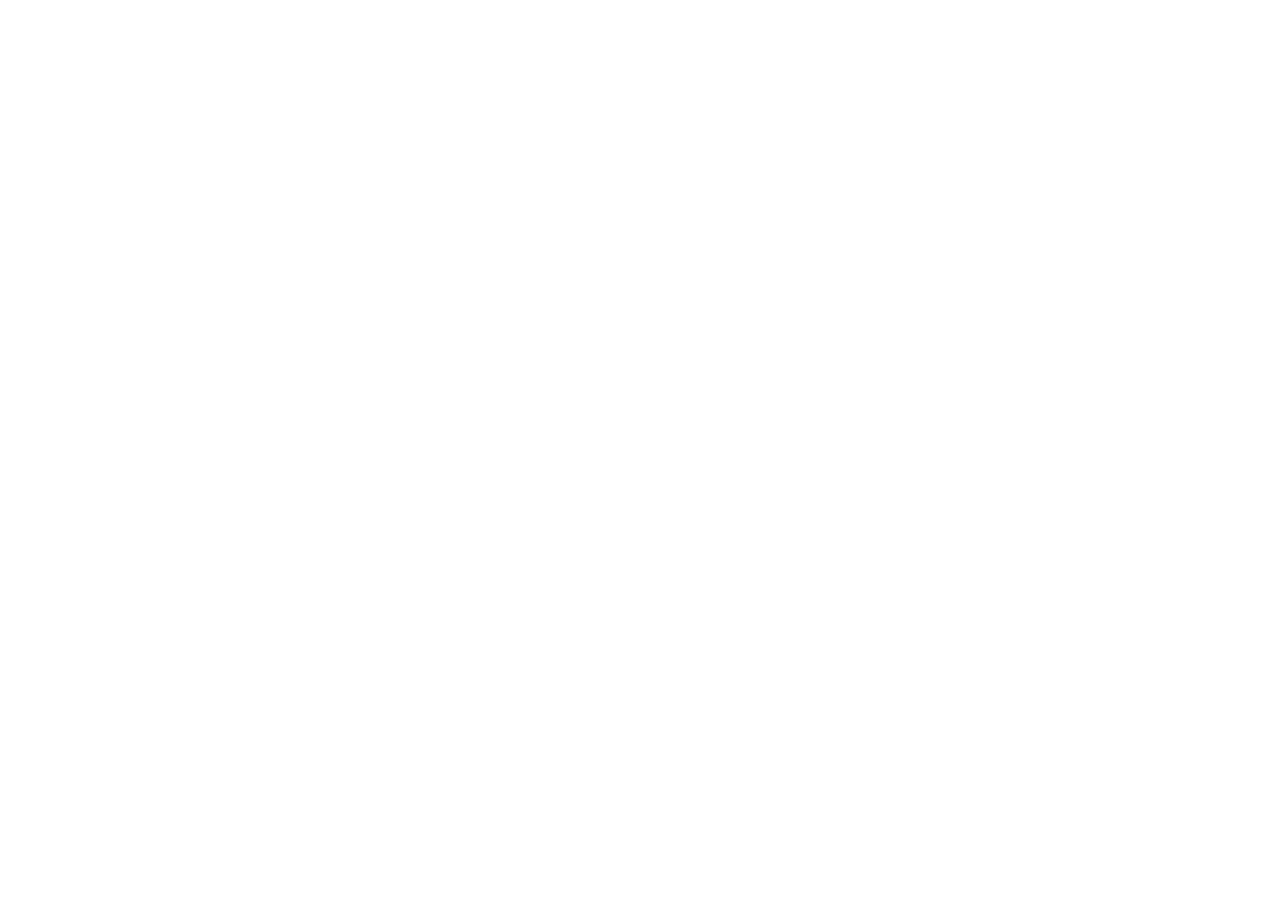
==== index.html @ e2943f02 "Cambio de directorios en los html y creacion de index inexistente por problema con el link de github" ====
<!DOCTYPE html>
<html lang="en">
<head>
    <meta charset="UTF-8">
    <meta http-equiv="X-UA-Compatible" content="IE=edge">
    <meta name="viewport" content="width=device-width, initial-scale=1.0">
    <title>Document</title>
</head>
<body>
    
</body>
</html>
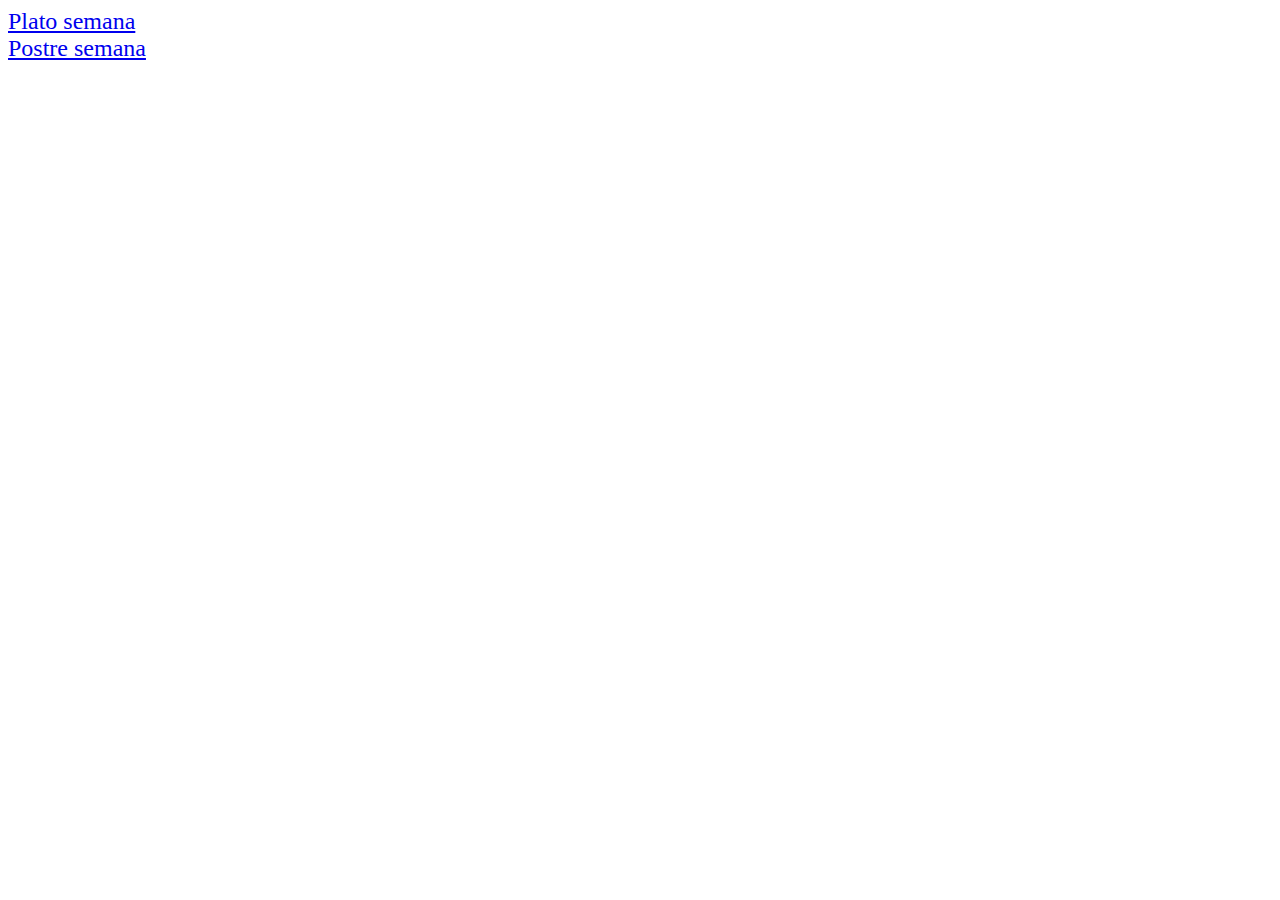
==== commit 3d5c49b9: "Añadido pequeño menu en el index para que sea mas dinamico ver los platos" ====
--- a/index.html
+++ b/index.html
@@ -7,6 +7,7 @@
     <title>Document</title>
 </head>
 <body>
-    
+    <a style="font-size: x-large;" href="./pages/platosemana.html">Plato semana</a> <br>
+    <a style="font-size: x-large;" href="./pages/postresemana.html">Postre semana</a>
 </body>
 </html>